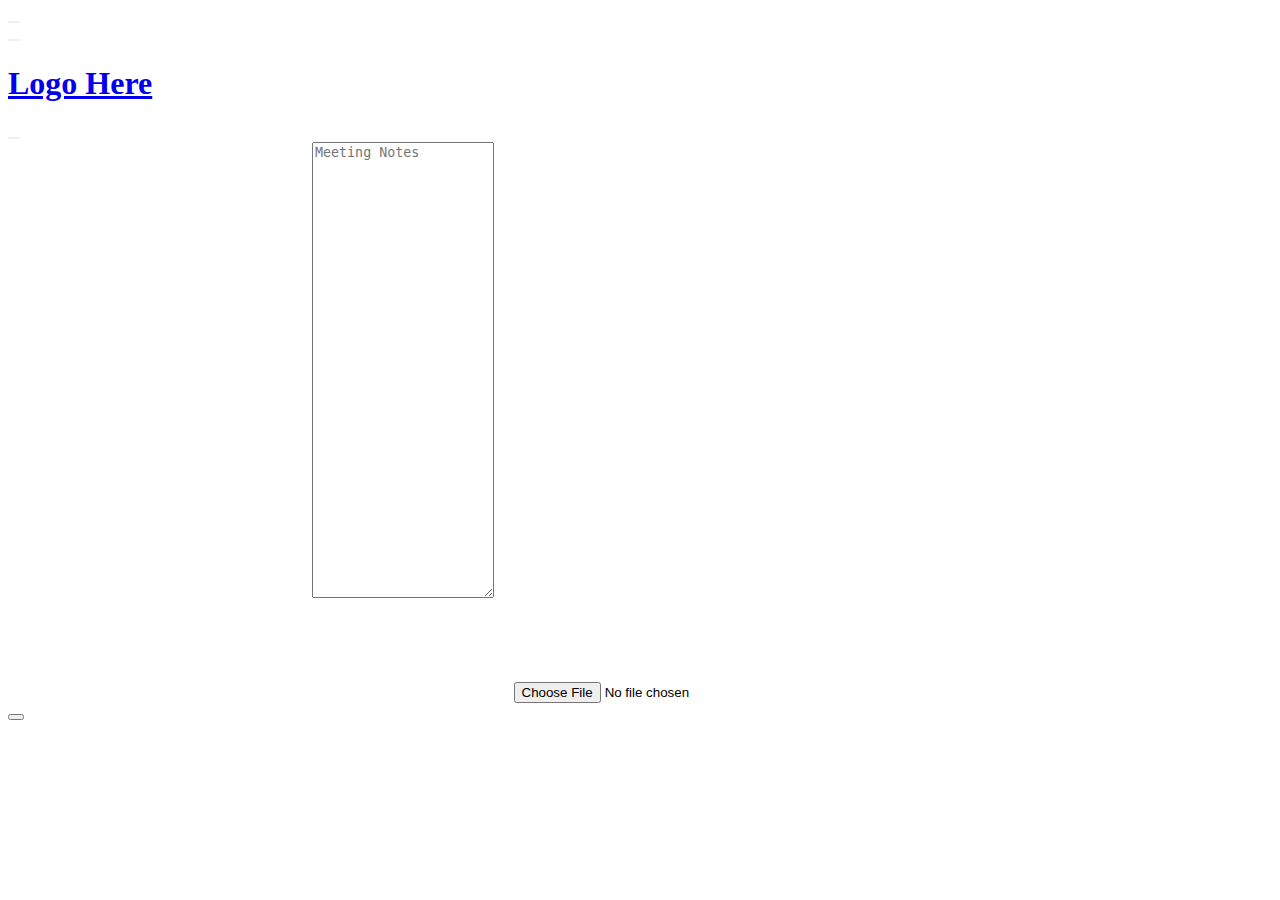
==== room.html @ bcaf221a "fixed screen" ====
<!DOCTYPE html>
<html>
    <head>
        <link rel="stylesheet" type="text/css" href="css/bulma.css">
        <link rel="stylesheet" type="text/css" href="css/font-awesome.min.css">
        <link rel="stylesheet" type="text/css" href="css/style.css">
    </head>

    <body>
        <nav class="nav">
          <div class="nav-left">
            <div class="nav-item">
              <button class="button" id="start-video-button" style="border: none; color: #ed6c63 "><i class="fa fa-video-camera fa-2x" aria-hidden="true"></i></button><br>
            </div>
            <div class="nav-item">
                <button class="button" id="start-audio-button" style="border: none; color: #ed6c63 "><i class="fa fa-phone fa-2x" aria-hidden="true"></i></button><br>
            </div>
          </div>

          <div class="nav-center">
            <a class="nav-item is-brand" href="#">
              <h1>Logo Here</h1>
            </a>
          </div>

          <div class="nav-right nav-menu">
            <div class="nav-item">
                <button class="button" id="start-file-button" style="border: none; color: #ed6c63 "><i class="fa fa-file fa-2x" aria-hidden="true"></i></button><br>
            </div>
            <div class="nav-item">
                <a href="" style="color: #ed6c63" id="link" target="_top"><i class="fa fa-link fa-2x" aria-hidden="true"></i></a>
            </div>
            <!-- <div class="nav-item">
                <button class="button" id="start-screen-button" style="border: none; color: #ed6c63 "><i class="fa fa-desktop fa-2x" aria-hidden="true"></i></button><br>
            </div> -->
            <div class="nav-item">
                <a class="button" style="border: none; color: #00b200; display: none;" id="download" download=""><i class="fa fa-download fa-2x" aria-hidden="true"></i></a>
            </div>
          </div>
        </nav>

        <div class="columns">
            <div class="column">
                <div id="remoteVideos"></div>

            </div>
            <div class="column is-3">
                <video id="localVideo"></video>
                <textarea placeholder="Meeting Notes" id="notes" rows="30"></textarea>
                
            </div>
        </div>

        <div id="waiting">
            <div class="modal-background"></div>
            <h1 class="title waiting-title" style="color: #fff;">Waiting for People to Connect</h1>
        </div>

        <div class="modal">
          <div class="modal-background"></div>
          <div class="modal-container">
            <div class="modal-content">
                <div class="box" style="text-align: center;">
                    <input type="file" id="file"><br>
                    <!-- <progress id="progress" value="" max=""></progress><br> -->
                </div>
            </div>
          </div>
          <button class="modal-close"></button>
        </div>

	</body>

    <script src="js/simplertc.js"></script>
    <script src="js/jquery.js"></script>
    <script src="js/script.js"></script>

</html>
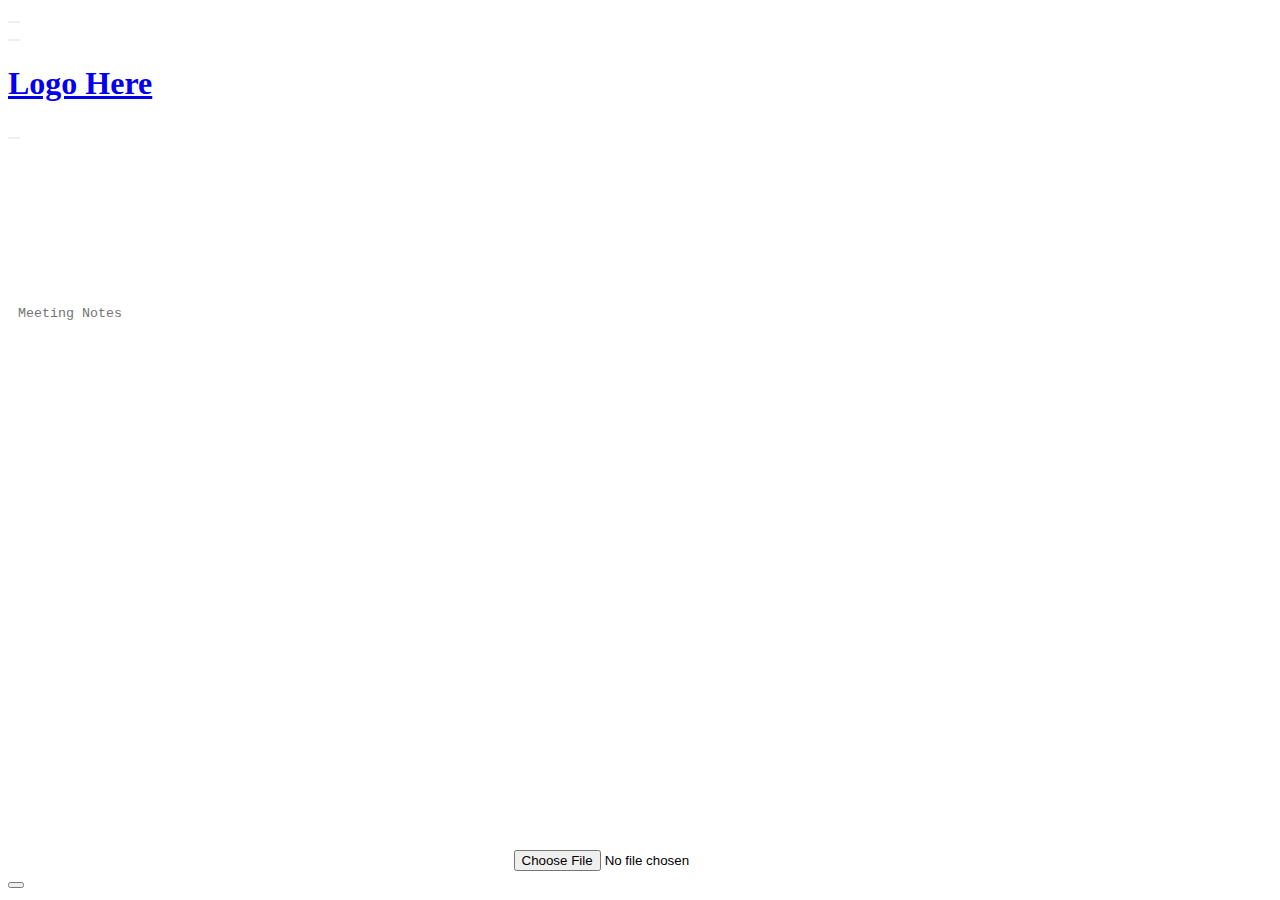
==== commit 0293e000: "added hp video" ====
--- a/room.html
+++ b/room.html
@@ -18,7 +18,7 @@
           </div>
 
           <div class="nav-center">
-            <a class="nav-item is-brand" href="#">
+            <a class="nav-item is-brand" href="index.html">
               <h1>Logo Here</h1>
             </a>
           </div>
@@ -42,18 +42,17 @@
         <div class="columns">
             <div class="column">
                 <div id="remoteVideos"></div>
-
             </div>
             <div class="column is-3">
                 <video id="localVideo"></video>
                 <textarea placeholder="Meeting Notes" id="notes" rows="30"></textarea>
-                
             </div>
         </div>
 
         <div id="waiting">
             <div class="modal-background"></div>
-            <h1 class="title waiting-title" style="color: #fff;">Waiting for People to Connect</h1>
+            <h1 class="title" style="color: #fff; text-align: center; position: relative; top: -350px;">Others can join at:</h1>
+            <h1 class="title waiting-title" style="color: #fff; text-align: center;"></h1>
         </div>
 
         <div class="modal">
--- a/css/style.css
+++ b/css/style.css
@@ -0,0 +1,75 @@
+html {
+	background-color: #fff;
+}
+
+video#home{ 
+    position: fixed;
+    top: 50%;
+    left: 50%;
+    min-width: 100%;
+    min-height: 100%;
+    width: auto;
+    height: auto;
+    z-index: -100;
+    transform: translateX(-50%) translateY(-50%);
+	 background: url('french.mp4') no-repeat;
+	  background-size: cover;
+}
+
+.panel {
+	margin: 25px;
+}
+
+.section {
+	background-color: transparent;
+}
+
+#remoteVideos video {
+    width: 100%;
+}
+#localVideo {
+    width: 100%;
+}
+
+textarea {
+	width: 100%;
+	height: 100%;
+	outline: none;
+	resize: none;
+	border: none;
+	padding: 10px;
+}
+
+.waiting-title {
+    position: relative;
+    top: -350px;
+}
+
+#room-name {
+	margin: 10px;
+}
+
+.column {
+	padding: 0;
+}
+
+/* Large Devices, Wide Screens */
+@media only screen and (max-width : 1900px) {
+
+}
+
+/* Medium Devices, Desktops */
+@media only screen and (max-width : 1280px) {
+
+}
+
+/* Small Devices, Tablets */
+@media only screen and (max-width :840px) {
+
+}
+
+/* Extra Small Devices, Phones */
+@media only screen and (max-width : 480px) {
+
+}
+
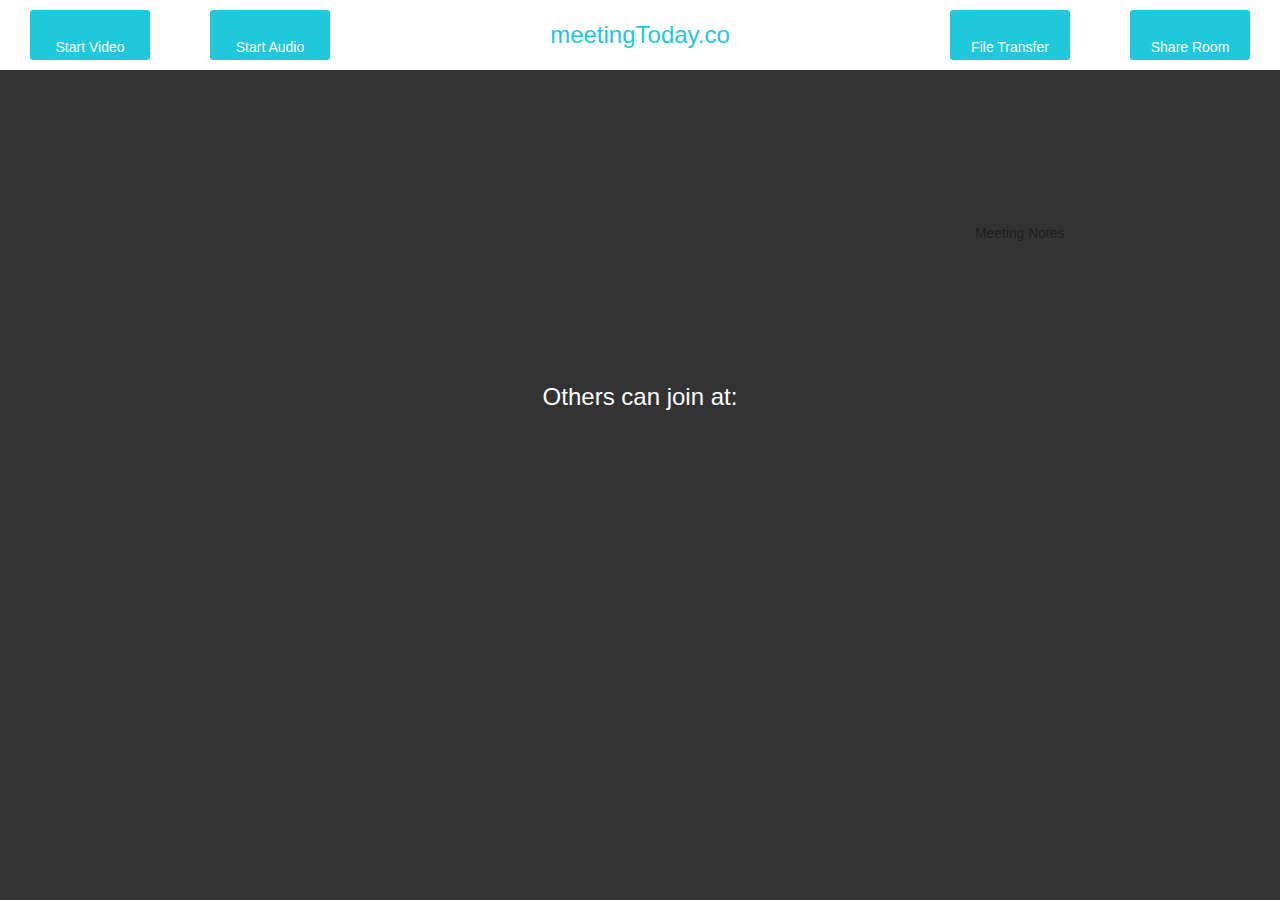
==== commit 8356deb8: "changed up header stling" ====
--- a/room.html
+++ b/room.html
@@ -1,42 +1,52 @@
 <!DOCTYPE html>
-<html>
-    <head>
+<html lang="en">
+  <head>
+        <meta charset="utf-8">
+        <meta http-equiv="X-UA-Compatible" content="IE=edge">
+        <meta name="viewport" content="width=device-width, initial-scale=1">
+        <title>meetingToday.co</title>
+
         <link rel="stylesheet" type="text/css" href="css/bulma.css">
         <link rel="stylesheet" type="text/css" href="css/font-awesome.min.css">
+        <link rel="stylesheet" type="text/css" href="css/hover-min.css">
         <link rel="stylesheet" type="text/css" href="css/style.css">
     </head>
 
     <body>
+        <!-- Main Navigation -->
         <nav class="nav">
-          <div class="nav-left">
-            <div class="nav-item">
-              <button class="button" id="start-video-button" style="border: none; color: #ed6c63 "><i class="fa fa-video-camera fa-2x" aria-hidden="true"></i></button><br>
+            <div class="nav-left">
+                <div class="nav-item">
+                    <button class="button blue-btn" id="start-video-button">
+                        <span><i class="fa fa-video-camera fa-lg" aria-hidden="true"></i><br>Start Video</span>
+                    </button>
+                </div>
+                <div class="nav-item">
+                    <button class="button blue-btn" id="start-audio-button">
+                        <span><i class="fa fa-phone fa-lg" aria-hidden="true"></i><br>Start Audio</span>
+                    </button>
+                </div>
             </div>
-            <div class="nav-item">
-                <button class="button" id="start-audio-button" style="border: none; color: #ed6c63 "><i class="fa fa-phone fa-2x" aria-hidden="true"></i></button><br>
+
+            <div class="nav-center">
+                <a class="nav-item is-brand" href="index.html">
+                    <h1 style="color: #1fc8db; font-size: x-large;">meetingToday.co</h1>
+                </a>
             </div>
-          </div>
 
-          <div class="nav-center">
-            <a class="nav-item is-brand" href="index.html">
-              <h1>Logo Here</h1>
-            </a>
-          </div>
-
-          <div class="nav-right nav-menu">
-            <div class="nav-item">
-                <button class="button" id="start-file-button" style="border: none; color: #ed6c63 "><i class="fa fa-file fa-2x" aria-hidden="true"></i></button><br>
+            <div class="nav-right">
+                <div class="nav-item">
+                    <button class="button blue-btn" id="start-file-button"><span><i class="fa fa-file fa-lg" aria-hidden="true"></i><br>File Transfer</span></button>
+                </div>
+                <div class="nav-item">
+                    <button class="button blue-btn">
+                        <a href="" class="blue-btn" id="link" target="_top"><span><i class="fa fa-link fa-lg" aria-hidden="true"></i><br>Share Room</span></a>
+                    </button>
+                </div>
+                <div class="nav-item download-nav" style="display: none;">
+                    <a class="button" style="border: none; color: #00b200;" id="download" download=""><i class="fa fa-download fa-lg" aria-hidden="true"></i></a>
+                </div>
             </div>
-            <div class="nav-item">
-                <a href="" style="color: #ed6c63" id="link" target="_top"><i class="fa fa-link fa-2x" aria-hidden="true"></i></a>
-            </div>
-            <!-- <div class="nav-item">
-                <button class="button" id="start-screen-button" style="border: none; color: #ed6c63 "><i class="fa fa-desktop fa-2x" aria-hidden="true"></i></button><br>
-            </div> -->
-            <div class="nav-item">
-                <a class="button" style="border: none; color: #00b200; display: none;" id="download" download=""><i class="fa fa-download fa-2x" aria-hidden="true"></i></a>
-            </div>
-          </div>
         </nav>
 
         <div class="columns">
@@ -51,8 +61,7 @@
 
         <div id="waiting">
             <div class="modal-background"></div>
-            <h1 class="title" style="color: #fff; text-align: center; position: relative; top: -350px;">Others can join at:</h1>
-            <h1 class="title waiting-title" style="color: #fff; text-align: center;"></h1>
+            <h1 class="waiting-title">Others can join at:</h1>
         </div>
 
         <div class="modal">
@@ -61,6 +70,7 @@
             <div class="modal-content">
                 <div class="box" style="text-align: center;">
                     <input type="file" id="file"><br>
+                    <br><p>(Files limited to 50mb)</p>
                     <!-- <progress id="progress" value="" max=""></progress><br> -->
                 </div>
             </div>
--- a/css/style.css
+++ b/css/style.css
@@ -1,19 +1,5 @@
 html {
 	background-color: #fff;
-}
-
-video#home{ 
-    position: fixed;
-    top: 50%;
-    left: 50%;
-    min-width: 100%;
-    min-height: 100%;
-    width: auto;
-    height: auto;
-    z-index: -100;
-    transform: translateX(-50%) translateY(-50%);
-	 background: url('french.mp4') no-repeat;
-	  background-size: cover;
 }
 
 .panel {
@@ -43,6 +29,9 @@
 .waiting-title {
     position: relative;
     top: -350px;
+	color: #fff; 
+	text-align: center;
+	font-size: x-large;
 }
 
 #room-name {
@@ -53,6 +42,31 @@
 	padding: 0;
 }
 
+.feature {
+	color: #fff;
+    text-align: center;
+    font-size: 17px;
+    line-height: 1.25;
+}
+
+.fa {
+    padding: 0 50px;
+}
+
+.title {
+	font-weight: bold;
+}
+
+.blue-btn {
+	background-color: #1fc8db; 
+	color: #fff; 
+	height: auto; 
+	border: none;
+}
+
+.nav-item {
+	padding: 10px 30px;
+}
 /* Large Devices, Wide Screens */
 @media only screen and (max-width : 1900px) {
 
